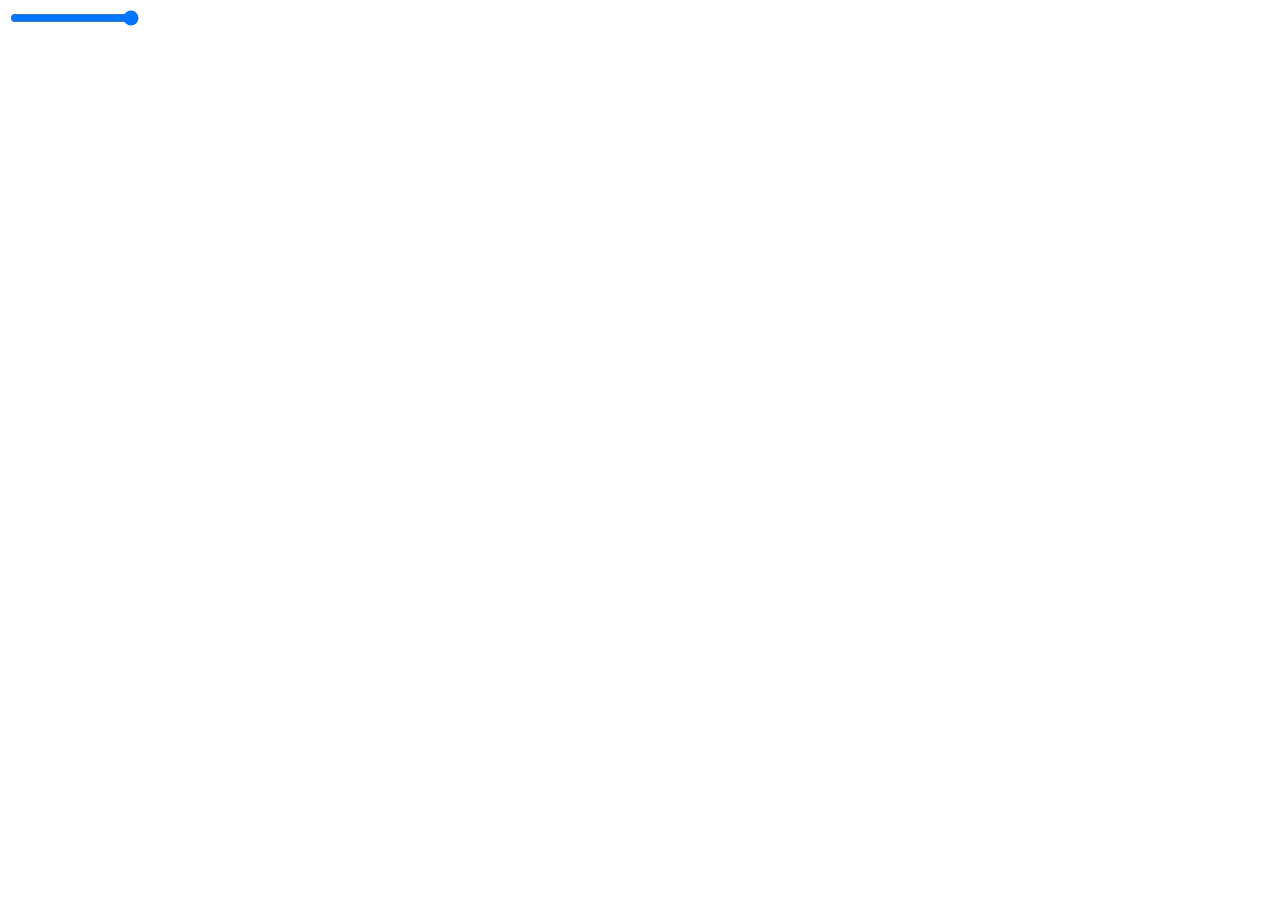
==== settings.html @ c53aad1d "initial game" ====
<!DOCTYPE html>
<html lang="en">

<head>
    <meta charset="UTF-8">
    <meta http-equiv="X-UA-Compatible" content="IE=edge">
    <meta name="viewport" content="width=device-width, initial-scale=1.0">
    <title>Game Settings</title>
</head>

<body>
    <input id="volumeslider" type="range" min="0" max="1" step="0.1" value="1" oninput="outputUpdate(value)" />
    <script>
        if (sessionStorage.getItem("volumeslider")) {
            document.getElementById("volumeslider").value = sessionStorage.getItem('volumeslider');
        }
        function outputUpdate(value) {
            sessionStorage.setItem('volumeslider', value)
        }
    </script>
</body>

</html>
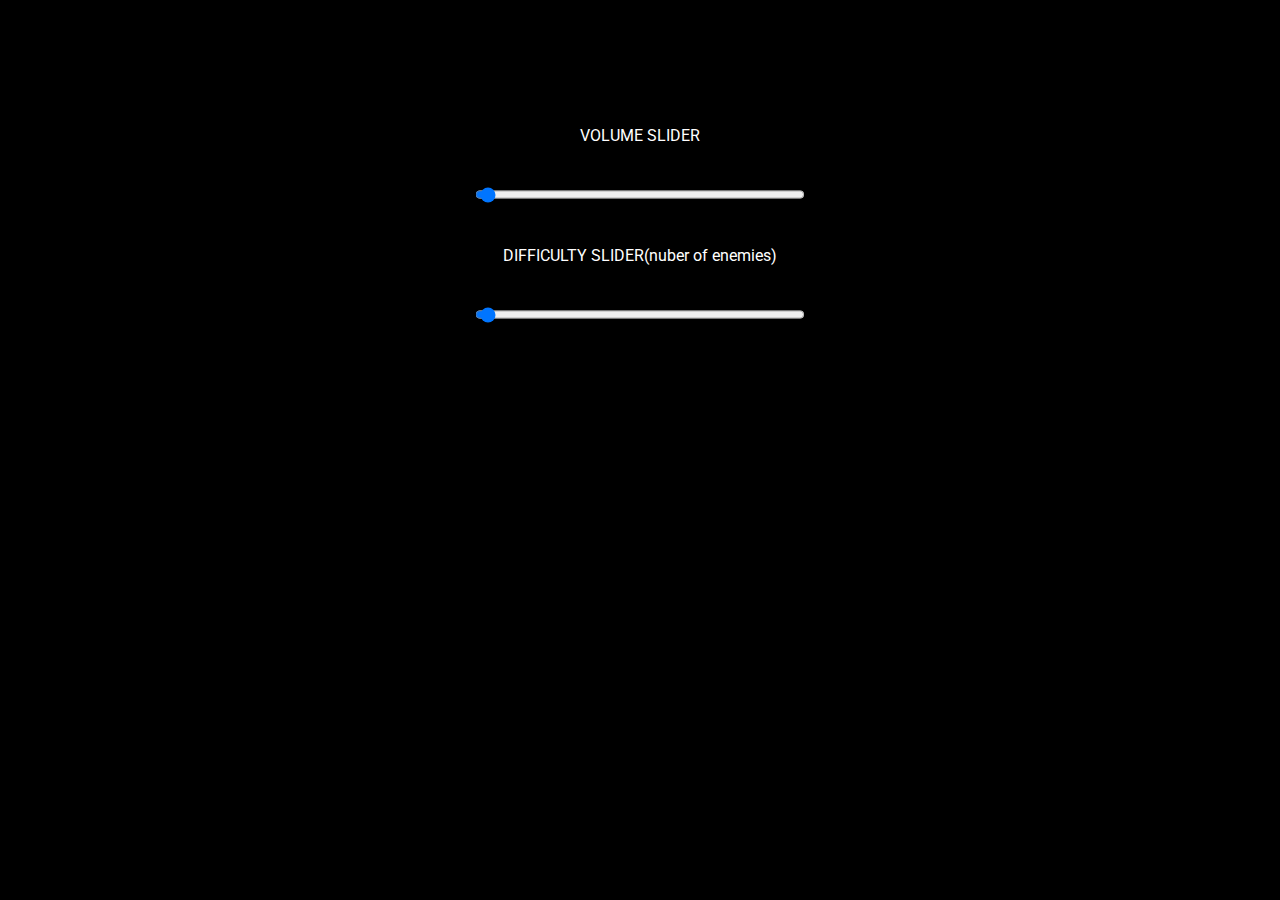
==== commit 62aaf586: "edited" ====
--- a/settings.html
+++ b/settings.html
@@ -6,17 +6,38 @@
     <meta http-equiv="X-UA-Compatible" content="IE=edge">
     <meta name="viewport" content="width=device-width, initial-scale=1.0">
     <title>Game Settings</title>
+    <link rel="stylesheet" href="./styles/settings.css">
 </head>
 
 <body>
-    <input id="volumeslider" type="range" min="0" max="1" step="0.1" value="1" oninput="outputUpdate(value)" />
+    <div>
+        <p>VOLUME SLIDER</p> <br />
+        <input id="volumeslider" type="range" min="0" max="1" step="0.1" value="0" oninput="outputUpdate(value)"
+            class="slider" id="myRange" />
+        <br /> <br />
+        <p>DIFFICULTY SLIDER(nuber of enemies)</p> <br />
+        <input id="NumberOfEnemies" type="range" min="1" max="5" step="1" value="0" oninput="outputUpdate2(value)"
+            class="slider" id="myRange" />
+
+    </div>
+
+
+
     <script>
-        if (sessionStorage.getItem("volumeslider")) {
-            document.getElementById("volumeslider").value = sessionStorage.getItem('volumeslider');
+        if (localStorage.getItem("volumeslider")) {
+            document.getElementById("volumeslider").value = localStorage.getItem('volumeslider');
+        }
+        if (localStorage.getItem("NumberOfEnemies")) {
+            document.getElementById("NumberOfEnemies").value = localStorage.getItem('NumberOfEnemies');
         }
         function outputUpdate(value) {
-            sessionStorage.setItem('volumeslider', value)
+            localStorage.setItem('volumeslider', value)
         }
+        function outputUpdate2(value) {
+            localStorage.setItem('NumberOfEnemies', value)
+        }
+
+
     </script>
 </body>
 
--- a/styles/settings.css
+++ b/styles/settings.css
@@ -0,0 +1,64 @@
+@import url('https://fonts.googleapis.com/css2?family=Roboto:ital,wght@1,300&display=swap');
+
+* {
+    font-family: 'Roboto', sans-serif
+}
+
+p {
+    color: white;
+}
+
+div {
+    margin: auto;
+    width: 50%;
+
+    padding: 10px;
+    text-align: center;
+}
+
+body {
+    background: #000;
+    margin: 100px auto;
+    text-align: center;
+}
+
+h1 {
+    color: #fff;
+    margin-bottom: 60px;
+    font-family: helvetica;
+    font-size: 56px;
+    font-style: italic;
+    letter-spacing: 2px;
+}
+
+.slider {
+    width: 50%;
+    height: 15px;
+    background: #000;
+    outline: none;
+    border: 5px solid lawngreen;
+    border-radius: 8px;
+}
+
+
+/* for chrome/safari */
+.slider::-webkit-slider-thumb {
+    -webkit-appearance: none;
+    appearance: none;
+    width: 20px;
+    height: 60px;
+    background: #000;
+    cursor: pointer;
+    border: 5px solid lawngreen;
+    border-radius: 4px;
+}
+
+/* for firefox */
+.slider::-moz-range-thumb {
+    width: 20px;
+    height: 60px;
+    background: #000;
+    cursor: pointer;
+    border: 5px solid lawngreen;
+    border-radius: 4px;
+}